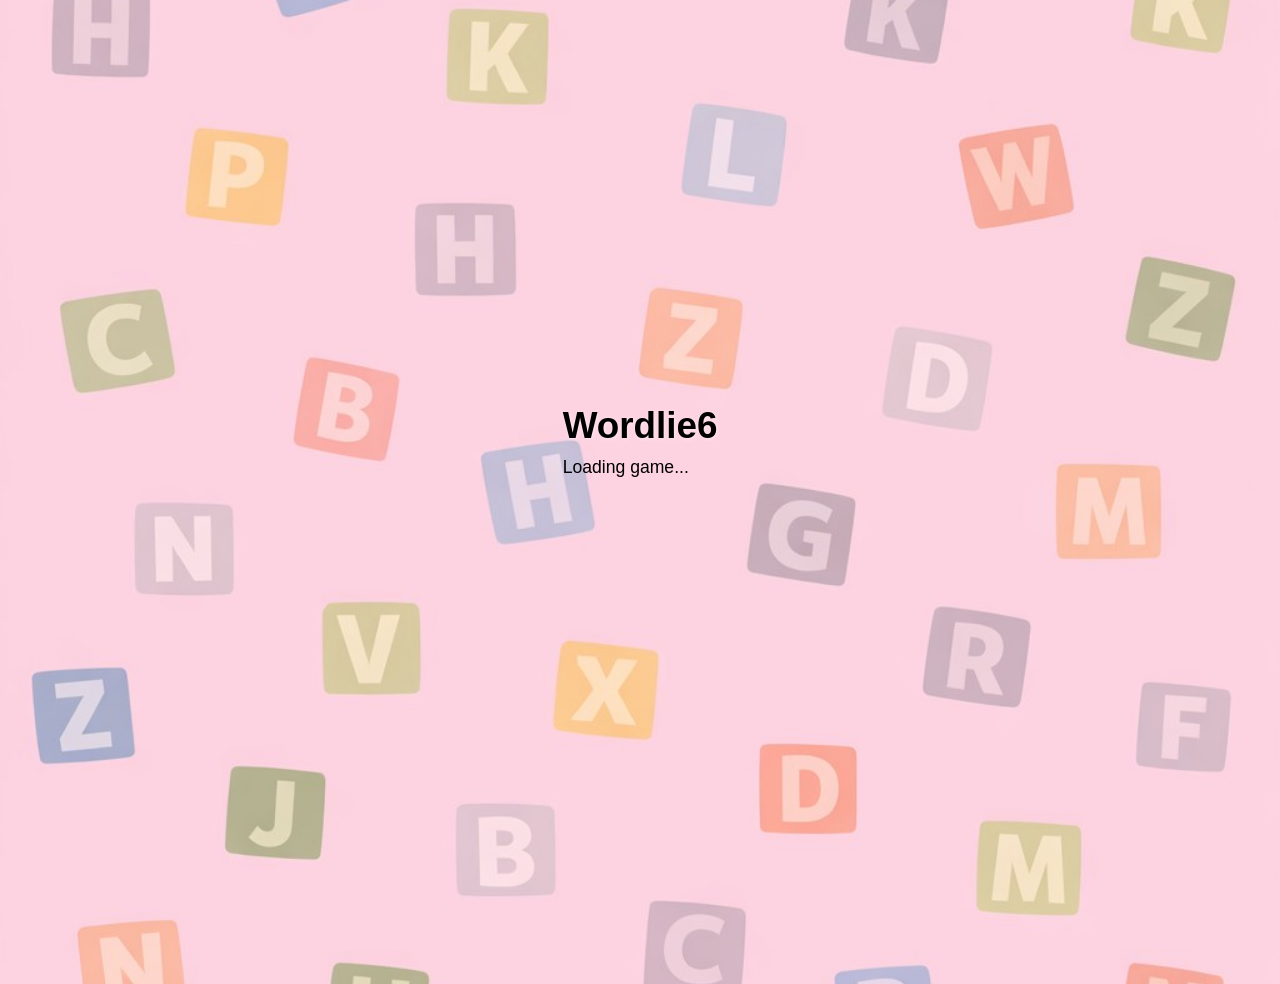
==== index.html @ ea4c4314 "Update index.html" ====
<!DOCTYPE html>
<html lang="en">
<head>
  <meta charset="UTF-8" />
  <meta name="viewport" content="width=device-width, initial-scale=1.0" />
  <title>Wordlie6</title>

  <!-- PWA -->
  <meta name="theme-color" content="#f9cdd2">
  <link rel="icon" href="assets/images/icon-192.png" type="image/png">
  <link rel="manifest" href="manifest.json">

  <!-- Register Service Worker -->
  <script>
    if ("serviceWorker" in navigator) {
      navigator.serviceWorker.register("service-worker.js")
        .catch(err => console.log("Service Worker registration failed", err));
    }
  </script>

  <link rel="stylesheet" href="wordlie6.css">
</head>

<body>

  <!-- Splash Screen -->
  <div id="splash-screen">
    <div id="splash-content">
      <h1>Wordlie6</h1>
      <p>Loading game...</p>
    </div>
  </div>

  <h1>Wordlie6</h1>

  <div id="board"></div>
  <div id="keyboard"></div>

  <div id="stats"></div>

  <!-- Controls -->
  <div id="controls">
    <button id="enter">ENTER</button>
    <button id="delete">DELETE</button>
  </div>

  <!-- Extra options -->
  <div id="extras">
    <button id="new-game">NEW GAME</button>
    <button id="show-hint">SHOW HINT</button>
    <button id="reveal">REVEAL WORD</button>
    <button id="instructions">HOW TO PLAY</button>
  </div>

  <div id="message"></div>

  <audio id="cheer-sound" src="assets/sounds/cheers.mp3" preload="auto"></audio>

  <!-- How to Play Modal -->
  <div id="help-modal" class="hidden">
    <div class="help-content">
      <span id="close-help">&times;</span>
      <h2>How to Play Wordlie6</h2>
      <p>Guess the <strong>6‑letter word</strong> in six tries.</p>
      <ul>
        <li>Each guess must be a valid English word.</li>
        <li><span class="legend green"></span> Green: correct letter, correct spot.</li>
        <li><span class="legend gold"></span> Gold: correct letter, wrong spot.</li>
        <li><span class="legend gray"></span> Gray: letter not in the word.</li>
        <li>Use the on-screen or physical keyboard to enter letters.</li>
        <li>Press ENTER to submit, DELETE to erase.</li>
        <li>“Show Hint” gives one random letter.</li>
      </ul>
      <p class="note">Solve as many words as you can and keep your streak going!</p>
    </div>
  </div>

  <script src="dictionary.js?v=1"></script>
  <script src="wordlie6.js"></script>

  <script>
    window.addEventListener("load", () => {
      const splash = document.getElementById("splash-screen");
      setTimeout(() => splash.classList.add("hidden"), 1200);
    });
  </script>

  <div id="congrats-overlay" class="hidden">
    <div class="congrats-box">
      <h1>CONGRATULATIONS!</h1>
    </div>
  </div>

  <p style="text-align:center; font-size:12px; color:black;">
    © 2026 Allan Kirk – Licensed copy
  </p>

  <div id="version-display">Version: v1</div>

</body>
</html>
---- wordlie6.css ----
/* ---------- GLOBAL LAYOUT ---------- */

html, body {
allan.  height: 100%;
  margin: 0;
  margin-top: 2px;
  padding: 0;
  overflow-x: hidden;
  background-color: #f9cdd2;
  font-family: Arial, sans-serif;
}

body {
  padding-bottom: 80px; /* ensures footer always has space */
  background: url("assets/images/wordlie6-bg.png") center/cover no-repeat fixed;
  background-size: cover;
  background-position: center;
  background-repeat: no-repeat;
  background-attachment: fixed;
  color: black;
  display: flex;
  flex-direction: column;
  align-items: center;
  justify-content: flex-start;
  min-height: 100vh;
}

/* ---------- SPLASH SCREEN ---------- */

#splash-screen {
  position: fixed;
  top: 0;
  left: 0;
  width: 100%;
  height: 100%;
  background-color: #f9cdd2;
  background-image: url("assets/images/wordlie6-bg.png");
  background-size: cover;
  background-position: center;
  display: flex;
  align-items: center;
  justify-content: center;
  flex-direction: column;
  z-index: 1000;
  transition: opacity 0.6s ease-out, visibility 0.6s ease-out;
}

#splash-screen.hidden {
  opacity: 0;
  visibility: hidden;
}

#splash-content h1 {
  font-size: 2.3em;
  color: black;
  margin: 0;
  text-shadow: 1px 1px 4px rgba(255, 255, 255, 0.5);
}

#splash-content p {
  color: black;
  font-size: 1.1em;
  margin-top: 10px;
}

/* ---------- MAIN TITLE ---------- */
h1 {
  text-align: center;
  margin: 14px 0 6px;
  font-size: 2em;
  margin-bottom: 10px;
}

/* ---------- GAME GRID ---------- */
#board {
  margin-top: 10px;
  margin-bottom: 20px;
  width: 270px;
  margin-left: auto;
  margin-right: auto;
  display: flex;
  flex-direction: column;
  align-items: center;
  flex-shrink: 0;
}

.row {
  display: flex;
  justify-content: center;
}

.tile {
  width: 40px;
  height: 40px;
  border: 2px solid #333;
  margin: 2px;
  background: black;
  color: white;
  display: flex;
  align-items: center;
  justify-content: center;
  font-size: 1.5em;
  text-transform: uppercase;
  transition: background-color 0.3s;
  border-radius: 6px;
}

/* ---------- KEYBOARD ---------- */
#keyboard {
  display: flex;
  flex-direction: column;
  align-items: center;
  margin: 2px auto;
  width: 100%;
  max-width: 500px;
  flex-shrink: 0;
}

/* ⭐ Tighter rows */
.key-row {
  display: flex;
  justify-content: center;
  flex-wrap: nowrap;
  gap: 0px;
  margin: 0px 0;
}

/* ⭐ Tighter keys */
.key {
  background: black;
  color: white;
  border: none;
  width: 30px;     /* reduced from 31px */
  height: 40px;
  border-radius: 4px;
  cursor: pointer;
  font-size: 0.88em;
  display: flex;
  align-items: center;
  justify-content: center;
  transition: background-color 0.2s;
}

.key:active {
  background: #888;
}

.key[style*="gold"] {
  background-color: #b59f3b !important;
}

/* ---------- STATS + CONTROLS ---------- */
#stats {
  margin-top: 2px;
  text-align: center;
  font-size: 18px;
  color: black;
  flex-shrink: 0;
}

button {
  background-color: #333;
  color: white;
  font-size: 1em;
  margin: 5px;
  padding: 10px 14px;
  border: none;
  border-radius: 5px;
  cursor: pointer;
}

button:hover {
  background-color: #555;
}

#controls,
#extras {
  display: flex;
  justify-content: center;
  gap: 6px;
  flex-wrap: wrap;
  margin-top: 2px;
  flex-shrink: 0;
}

#message {
  text-align: center;
  font-size: 1.2em;
  margin: 6px 0 4px;
  min-height: 1.6em;
}

/* ---------- CELEBRATION ---------- */
.star {
  position: absolute;
  width: 18px;
  height: 18px;
  background: gold;
  clip-path: polygon(50% 0%,61% 35%,98% 35%,68% 57%,79% 91%,50% 70%,21% 91%,32% 57%,2% 35%,39% 35%);
  opacity: 0;
  animation: fadeStars 2.5s ease-in-out forwards;
}

@keyframes fadeStars {
  0% {opacity: 0; transform: scale(0.5) translateY(50px);}
  50% {opacity: 1; transform: scale(1) translateY(-50px);}
  100% {opacity: 0; transform: scale(0.5) translateY(-120px);}
}
/* ---------- WINNING WORD FLASH ---------- */
.flash-tile {
  animation: flashOpacity 0.5s linear infinite;
}

@keyframes flashOpacity {
  0%, 50% { opacity: 1; }
  51%, 100% { opacity: 0.2; }
}


@media (max-height: 650px), (max-width: 480px) {
  body {
    justify-content: flex-start;
    padding-bottom: 10px;
  }  
 h1 {
    font-size: 1.6em;
    margin-bottom: 8px;
  }
  #board {
    transform: scale(0.9);
    margin-bottom: 4px;
    margin-top: 10px;
  }
  .tile {
    width: 36px;
    height: 36px;
    font-size: 1.2em;
  }
  .key {
    width: 28px; /* tighter */
    height: 38px;
    font-size: 0.85em;
  }
  #keyboard {
    max-width: 430px;
  }
  #stats {
    font-size: 0.9em;
  }
  button {
    padding: 8px 10px;
  }
}

@media (min-width: 481px) and (max-width: 768px) {
  #board {
    transform: scale(1);
    margin-bottom: 5px;
  }
  
  .tile { width: 42px; height: 42px; font-size: 1.4em; }
  #keyboard { max-width: 480px; }
  .key { width: 31px; height: 42px; }
  h1 { font-size: 1.8em; }
}  

/* ---------- HOW TO PLAY MODAL ---------- */
#help-modal {
  position: fixed;
  top: 0;
  left: 0;
  width: 100%;
  height: 100%;
  background: rgba(0,0,0,0.6);
  display: flex;
  align-items: center;
  justify-content: center;
  z-index: 2000;
  transition: opacity 0.3s ease;
}

#help-modal.hidden {
  visibility: hidden;
  opacity: 0;
}

.help-content {
  background-color: #fff9fc;
  color: #222;
  max-width: 90%;
  width: 340px;
  max-height: 85vh;
  overflow-y: auto;
  border-radius: 8px;
  padding: 20px 25px;
  box-shadow: 0 5px 20px rgba(0,0,0,0.4);
  position: relative;
  font-size: 0.95em;
}

#close-help {
  position: absolute;
  top: 10px;
  right: 15px;
  font-size: 1.6em;
  font-weight: bold;
  color: #333;
  cursor: pointer;
}

.help-content h2 {
  text-align: center;
  margin-top: 0;
  margin-bottom: 10px;
}

.help-content ul {
  padding-left: 20px;
  margin-top: 8px;
}

.help-content li {
  margin: 4px 0;
}

.legend {
  display: inline-block;
  width: 16px;
  height: 16px;
  margin-right: 6px;
  border-radius: 3px;
  vertical-align: middle;
}

.legend.green { background-color: green; }
.legend.gold  { background-color: gold; }
.legend.gray  { background-color: #666; }

.note {
  text-align: center;
  margin-top: 12px;
  font-style: italic;
  font-size: 0.9em;
}

@media (max-width: 480px) {
  .help-content {
    width: 88%;
    padding: 16px 18px;
    font-size: 0.9em;
  }
}

/* ---------- BIG CONGRATULATIONS OVERLAY ---------- */
#congrats-overlay {
  position: fixed;
  top: 0;
  left: 0;
  width: 100%;
  height: 100%;
  background: rgba(0,0,0,0.55);
  display: flex;
  align-items: center;
  justify-content: center;
  z-index: 3000;
  transition: opacity 0.4s ease;
}

#congrats-overlay.hidden {
  visibility: hidden;
  opacity: 0;
}

.congrats-box {
  background: white;
  padding: 30px 40px;
  border-radius: 10px;
  box-shadow: 0 0 20px rgba(0,0,0,0.4);
  text-align: center;
  animation: popIn 0.5s ease-out;
}

.congrats-box h1 {
  font-size: 2.2em;
  color: black;
  margin: 0;
}

@keyframes popIn {
  0% { transform: scale(0.6); opacity: 0; }
  100% { transform: scale(1); opacity: 1; }
}


/* ---------- FIXED LICENSE FOOTER ---------- */
#license {
  position: fixed;
  bottom: calc(env(safe-area-inset-bottom) + 12px);
  left: 0;
  width: 100%;
  text-align: center;
  font-size: 10px;
  color: black;
  opacity: 0.8;
  pointer-events: none;
}
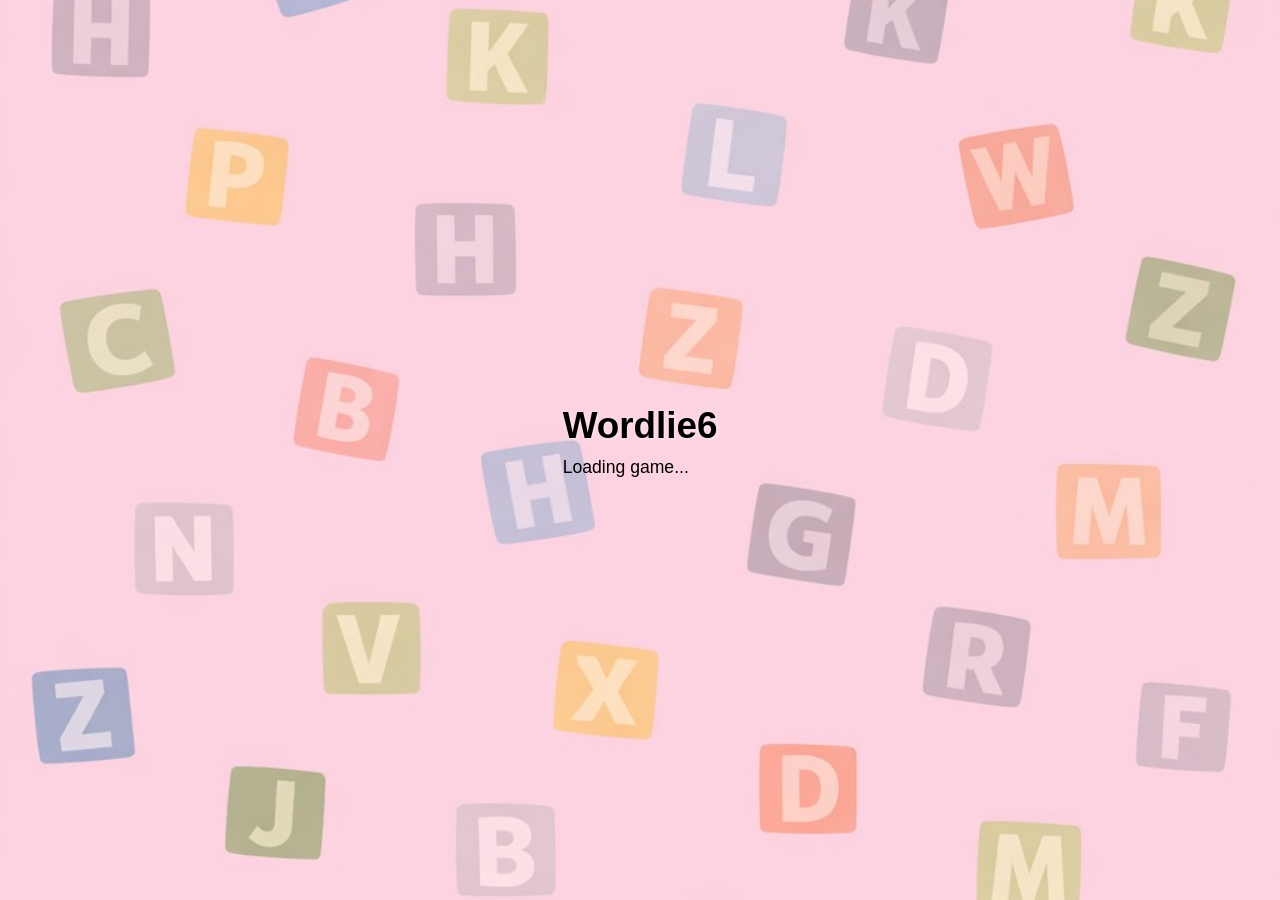
==== commit 382ed6e8: "Update index.html" ====
--- a/index.html
+++ b/index.html
@@ -91,11 +91,17 @@
     </div>
   </div>
 
-  <p style="text-align:center; font-size:12px; color:black;">
-    © 2026 Allan Kirk – Licensed copy
-  </p>
+ <footer style="
+  text-align:center;
+  font-size:12px;
+  color:black;
+  padding:5px 0;
+  margin-bottom: 15px;
+  position:relative;
+  z-index:10;
+">
+  © 2026 Allan Kirk – Licensed copy
+</footer>
 
-  <div id="version-display">Version: v1</div>
-
-</body>
+  </body>
 </html>
--- a/wordlie6.css
+++ b/wordlie6.css
@@ -1,28 +1,26 @@
 /* ---------- GLOBAL LAYOUT ---------- */
 
 html, body {
-allan.  height: 100%;
   margin: 0;
-  margin-top: 2px;
   padding: 0;
+  height: 100%;          /* lock to viewport height */
   overflow-x: hidden;
+  overflow-y: hidden;
   background-color: #f9cdd2;
   font-family: Arial, sans-serif;
 }
 
 body {
-  padding-bottom: 80px; /* ensures footer always has space */
-  background: url("assets/images/wordlie6-bg.png") center/cover no-repeat fixed;
+  display: flex;
+  flex-direction: column;
+  align-items: center;
+  justify-content: flex-start;
+  background-image: url("assets/images/wordlie6-bg.png");
   background-size: cover;
   background-position: center;
   background-repeat: no-repeat;
-  background-attachment: fixed;
-  color: black;
-  display: flex;
-  flex-direction: column;
-  align-items: center;
-  justify-content: flex-start;
-  min-height: 100vh;
+  padding-bottom: 100px;  /* space for footer + message */
+  box-sizing: border-box;
 }
 
 /* ---------- SPLASH SCREEN ---------- */
@@ -64,24 +62,21 @@
 }
 
 /* ---------- MAIN TITLE ---------- */
+
 h1 {
   text-align: center;
-  margin: 14px 0 6px;
+  margin: 12px 0 6px;
   font-size: 2em;
-  margin-bottom: 10px;
 }
 
 /* ---------- GAME GRID ---------- */
+
 #board {
-  margin-top: 10px;
-  margin-bottom: 20px;
+  margin-top: 6px;
   width: 270px;
-  margin-left: auto;
-  margin-right: auto;
   display: flex;
   flex-direction: column;
   align-items: center;
-  flex-shrink: 0;
 }
 
 .row {
@@ -101,11 +96,12 @@
   justify-content: center;
   font-size: 1.5em;
   text-transform: uppercase;
-  transition: background-color 0.3s;
+  transition: background-color 0.15s;
   border-radius: 6px;
 }
 
 /* ---------- KEYBOARD ---------- */
+
 #keyboard {
   display: flex;
   flex-direction: column;
@@ -113,24 +109,20 @@
   margin: 2px auto;
   width: 100%;
   max-width: 500px;
-  flex-shrink: 0;
-}
-
-/* ⭐ Tighter rows */
+}
+
 .key-row {
   display: flex;
   justify-content: center;
-  flex-wrap: nowrap;
   gap: 0px;
-  margin: 0px 0;
-}
-
-/* ⭐ Tighter keys */
+  margin: 0;
+}
+
 .key {
   background: black;
   color: white;
   border: none;
-  width: 30px;     /* reduced from 31px */
+  width: 30px;
   height: 40px;
   border-radius: 4px;
   cursor: pointer;
@@ -138,31 +130,29 @@
   display: flex;
   align-items: center;
   justify-content: center;
-  transition: background-color 0.2s;
+  transition: background-color 0.15s;
 }
 
 .key:active {
   background: #888;
 }
 
-.key[style*="gold"] {
-  background-color: #b59f3b !important;
-}
-
-/* ---------- STATS + CONTROLS ---------- */
+/* ---------- STATS ---------- */
+
 #stats {
   margin-top: 2px;
   text-align: center;
   font-size: 18px;
   color: black;
-  flex-shrink: 0;
-}
+}
+
+/* ---------- BUTTONS ---------- */
 
 button {
   background-color: #333;
   color: white;
   font-size: 1em;
-  margin: 5px;
+  margin: 4px;
   padding: 10px 14px;
   border: none;
   border-radius: 5px;
@@ -180,17 +170,20 @@
   gap: 6px;
   flex-wrap: wrap;
   margin-top: 2px;
-  flex-shrink: 0;
-}
+}
+
+/* ---------- MESSAGE ---------- */
 
 #message {
   text-align: center;
   font-size: 1.2em;
-  margin: 6px 0 4px;
-  min-height: 1.6em;
+  margin-top: 6px;
+  min-height: 1.4em;
+  padding: 0;
 }
 
 /* ---------- CELEBRATION ---------- */
+
 .star {
   position: absolute;
   width: 18px;
@@ -206,7 +199,9 @@
   50% {opacity: 1; transform: scale(1) translateY(-50px);}
   100% {opacity: 0; transform: scale(0.5) translateY(-120px);}
 }
-/* ---------- WINNING WORD FLASH ---------- */
+
+/* ---------- FLASH ---------- */
+
 .flash-tile {
   animation: flashOpacity 0.5s linear infinite;
 }
@@ -216,55 +211,8 @@
   51%, 100% { opacity: 0.2; }
 }
 
-
-@media (max-height: 650px), (max-width: 480px) {
-  body {
-    justify-content: flex-start;
-    padding-bottom: 10px;
-  }  
- h1 {
-    font-size: 1.6em;
-    margin-bottom: 8px;
-  }
-  #board {
-    transform: scale(0.9);
-    margin-bottom: 4px;
-    margin-top: 10px;
-  }
-  .tile {
-    width: 36px;
-    height: 36px;
-    font-size: 1.2em;
-  }
-  .key {
-    width: 28px; /* tighter */
-    height: 38px;
-    font-size: 0.85em;
-  }
-  #keyboard {
-    max-width: 430px;
-  }
-  #stats {
-    font-size: 0.9em;
-  }
-  button {
-    padding: 8px 10px;
-  }
-}
-
-@media (min-width: 481px) and (max-width: 768px) {
-  #board {
-    transform: scale(1);
-    margin-bottom: 5px;
-  }
-  
-  .tile { width: 42px; height: 42px; font-size: 1.4em; }
-  #keyboard { max-width: 480px; }
-  .key { width: 31px; height: 42px; }
-  h1 { font-size: 1.8em; }
-}  
-
 /* ---------- HOW TO PLAY MODAL ---------- */
+
 #help-modal {
   position: fixed;
   top: 0;
@@ -308,50 +256,8 @@
   cursor: pointer;
 }
 
-.help-content h2 {
-  text-align: center;
-  margin-top: 0;
-  margin-bottom: 10px;
-}
-
-.help-content ul {
-  padding-left: 20px;
-  margin-top: 8px;
-}
-
-.help-content li {
-  margin: 4px 0;
-}
-
-.legend {
-  display: inline-block;
-  width: 16px;
-  height: 16px;
-  margin-right: 6px;
-  border-radius: 3px;
-  vertical-align: middle;
-}
-
-.legend.green { background-color: green; }
-.legend.gold  { background-color: gold; }
-.legend.gray  { background-color: #666; }
-
-.note {
-  text-align: center;
-  margin-top: 12px;
-  font-style: italic;
-  font-size: 0.9em;
-}
-
-@media (max-width: 480px) {
-  .help-content {
-    width: 88%;
-    padding: 16px 18px;
-    font-size: 0.9em;
-  }
-}
-
-/* ---------- BIG CONGRATULATIONS OVERLAY ---------- */
+/* ---------- CONGRATS OVERLAY ---------- */
+
 #congrats-overlay {
   position: fixed;
   top: 0;
@@ -380,22 +286,16 @@
   animation: popIn 0.5s ease-out;
 }
 
-.congrats-box h1 {
-  font-size: 2.2em;
-  color: black;
-  margin: 0;
-}
-
 @keyframes popIn {
   0% { transform: scale(0.6); opacity: 0; }
   100% { transform: scale(1); opacity: 1; }
 }
 
-
-/* ---------- FIXED LICENSE FOOTER ---------- */
+/* ---------- FOOTER (LICENCE) ---------- */
+
 #license {
   position: fixed;
-  bottom: calc(env(safe-area-inset-bottom) + 12px);
+  bottom: 10px;   /* sits below message */
   left: 0;
   width: 100%;
   text-align: center;
@@ -404,3 +304,28 @@
   opacity: 0.8;
   pointer-events: none;
 }
+
+/* ---------- RESPONSIVE SHRINK FOR SHORT SCREENS ---------- */
+
+@media (max-height: 780px) {
+  #board {
+    transform: scale(0.90);
+    transform-origin: top center;
+  }
+
+  #keyboard {
+    transform: scale(0.92);
+    transform-origin: top center;
+    margin-top: -4px;
+  }
+
+  #controls, #extras {
+    margin-top: 0;
+  }
+
+  #message {
+    margin-top: 4px;
+  }
+}
+
+
